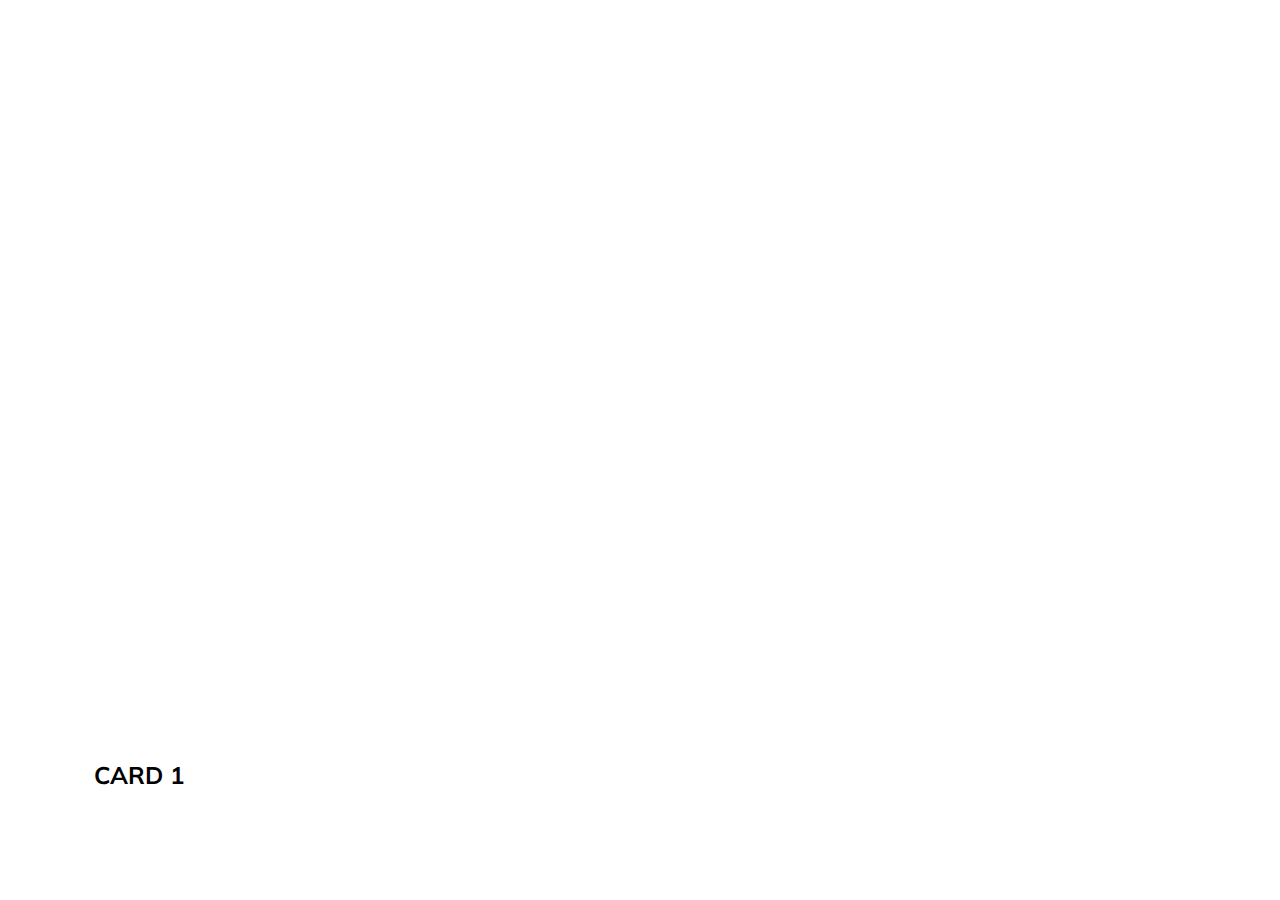
==== Expanding-cards/index.html @ d58a233e "first project complete" ====
<!DOCTYPE html>
<html lang="en">
    <head>
        <meta charset="UTF-8" />
        <meta http-equiv="X-UA-Compatible" content="IE=edge" />
        <meta name="viewport" content="width=device-width, initial-scale=1.0" />
        <link rel="stylesheet" href="style.css" />
        <title>Project-1 Expanding Cards</title>
    </head>
    <body>
        <div class="container">
            <div
                class="panel active"
                style="
                    background-image: url('https://images.unsplash.com/photo-1593642632823-8f785ba67e45?ixid=MnwxMjA3fDF8MHxwaG90by1wYWdlfHx8fGVufDB8fHx8&ixlib=rb-1.2.1&auto=format&fit=crop&w=1189&q=80');
                "
            >
                <h3>CARD 1</h3>
            </div>
            <div
                class="panel"
                style="
                    background-image: url('https://images.unsplash.com/photo-1593642702821-c8da6771f0c6?ixlib=rb-1.2.1&ixid=MnwxMjA3fDB8MHxwaG90by1yZWxhdGVkfDF8fHxlbnwwfHx8fA%3D%3D&auto=format&fit=crop&w=700&q=60');
                "
            >
                <h3>CARD 2</h3>
            </div>
            <div
                class="panel"
                style="
                    background-image: url('https://images.unsplash.com/photo-1602080858428-57174f9431cf?ixid=MnwxMjA3fDB8MHxwaG90by1wYWdlfHx8fGVufDB8fHx8&ixlib=rb-1.2.1&auto=format&fit=crop&w=1119&q=80');
                "
            >
                <h3>CARD 3</h3>
            </div>
            <div
                class="panel"
                style="
                    background-image: url('https://images.unsplash.com/photo-1587571164348-b04475b8bd2d?ixlib=rb-1.2.1&ixid=MnwxMjA3fDB8MHxwaG90by1yZWxhdGVkfDR8fHxlbnwwfHx8fA%3D%3D&auto=format&fit=crop&w=700&q=60');
                "
            >
                <h3>CARD 4</h3>
            </div>
            <div
                class="panel"
                style="
                    background-image: url('https://images.unsplash.com/photo-1511385348-a52b4a160dc2?ixid=MnwxMjA3fDB8MHxzZWFyY2h8MzR8fGxhcHRvcHxlbnwwfHwwfHw%3D&ixlib=rb-1.2.1&auto=format&fit=crop&w=700&q=60');
                "
            >
                <h3>CARD 5</h3>
            </div>
        </div>
        <script src="script.js"></script>
    </body>
</html>
---- Expanding-cards/style.css ----
@import url("https://fonts.googleapis.com/css?family=Muli&display=swap");

* {
    box-sizing: border-box;
}

body {
    font-family: "Muli", sans-serif;
    display: flex;
    align-items: center;
    justify-content: center;
    height: 100vh;
    overflow: hidden;
    margin: 0;
}

.container {
    display: flex;
    width: 90vw;
}

.panel {
    background-size: auto 100%;
    background-position: center;
    background-repeat: no-repeat;
    height: 80vh;
    border-radius: 50px;
    /* color: white; */
    cursor: pointer;
    flex: 0.5;
    margin: 10px;
    position: relative;
    transition: flex 0.7s ease-in;
}

.panel h3 {
    font-size: 24px;
    position: absolute;
    bottom: 20px;
    left: 20px;
    margin: 0;
    opacity: 0;
}

.panel.active {
    flex: 5;
}

.panel.active h3 {
    opacity: 1;
    transition: opacity 0.3s ease-in 0.4s;
}

/* to only show 3 cards if the screen is small */

@media (max-width: 580px) {
    .container {
        width: 100vw;
    }

    .panel:nth-of-type(4),
    .panel:nth-of-type(5) {
        display: none;
    }
}
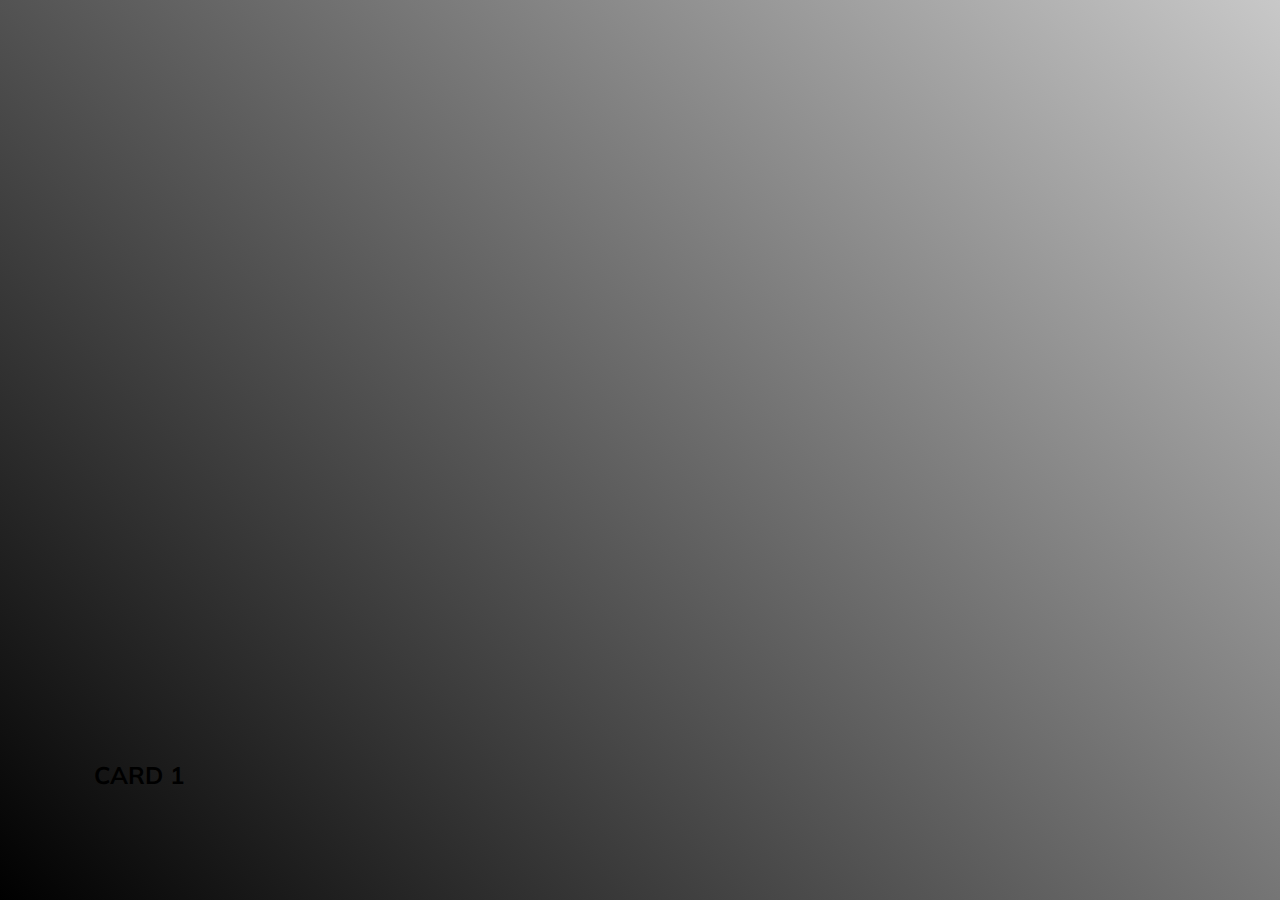
==== commit 3ed36851: "update: random-images and style" ====
--- a/Expanding-cards/index.html
+++ b/Expanding-cards/index.html
@@ -12,7 +12,7 @@
             <div
                 class="panel active"
                 style="
-                    background-image: url('https://images.unsplash.com/photo-1593642632823-8f785ba67e45?ixid=MnwxMjA3fDF8MHxwaG90by1wYWdlfHx8fGVufDB8fHx8&ixlib=rb-1.2.1&auto=format&fit=crop&w=1189&q=80');
+                    background-image: url('https://source.unsplash.com/1600x900?computer');
                 "
             >
                 <h3>CARD 1</h3>
@@ -20,7 +20,7 @@
             <div
                 class="panel"
                 style="
-                    background-image: url('https://images.unsplash.com/photo-1593642702821-c8da6771f0c6?ixlib=rb-1.2.1&ixid=MnwxMjA3fDB8MHxwaG90by1yZWxhdGVkfDF8fHxlbnwwfHx8fA%3D%3D&auto=format&fit=crop&w=700&q=60');
+                    background-image: url('https://source.unsplash.com/1600x900?food');
                 "
             >
                 <h3>CARD 2</h3>
@@ -28,7 +28,7 @@
             <div
                 class="panel"
                 style="
-                    background-image: url('https://images.unsplash.com/photo-1602080858428-57174f9431cf?ixid=MnwxMjA3fDB8MHxwaG90by1wYWdlfHx8fGVufDB8fHx8&ixlib=rb-1.2.1&auto=format&fit=crop&w=1119&q=80');
+                    background-image: url('https://source.unsplash.com/1600x900?nature,water');
                 "
             >
                 <h3>CARD 3</h3>
@@ -36,7 +36,7 @@
             <div
                 class="panel"
                 style="
-                    background-image: url('https://images.unsplash.com/photo-1587571164348-b04475b8bd2d?ixlib=rb-1.2.1&ixid=MnwxMjA3fDB8MHxwaG90by1yZWxhdGVkfDR8fHxlbnwwfHx8fA%3D%3D&auto=format&fit=crop&w=700&q=60');
+                    background-image: url('https://source.unsplash.com/1600x900?art');
                 "
             >
                 <h3>CARD 4</h3>
@@ -44,7 +44,7 @@
             <div
                 class="panel"
                 style="
-                    background-image: url('https://images.unsplash.com/photo-1511385348-a52b4a160dc2?ixid=MnwxMjA3fDB8MHxzZWFyY2h8MzR8fGxhcHRvcHxlbnwwfHwwfHw%3D&ixlib=rb-1.2.1&auto=format&fit=crop&w=700&q=60');
+                    background-image: url('https://source.unsplash.com/1600x900?sky,universe');
                 "
             >
                 <h3>CARD 5</h3>
--- a/Expanding-cards/style.css
+++ b/Expanding-cards/style.css
@@ -12,6 +12,7 @@
     height: 100vh;
     overflow: hidden;
     margin: 0;
+    background-image: linear-gradient(45deg, rgb(0, 0, 0), rgb(200, 200, 200));
 }
 
 .container {
